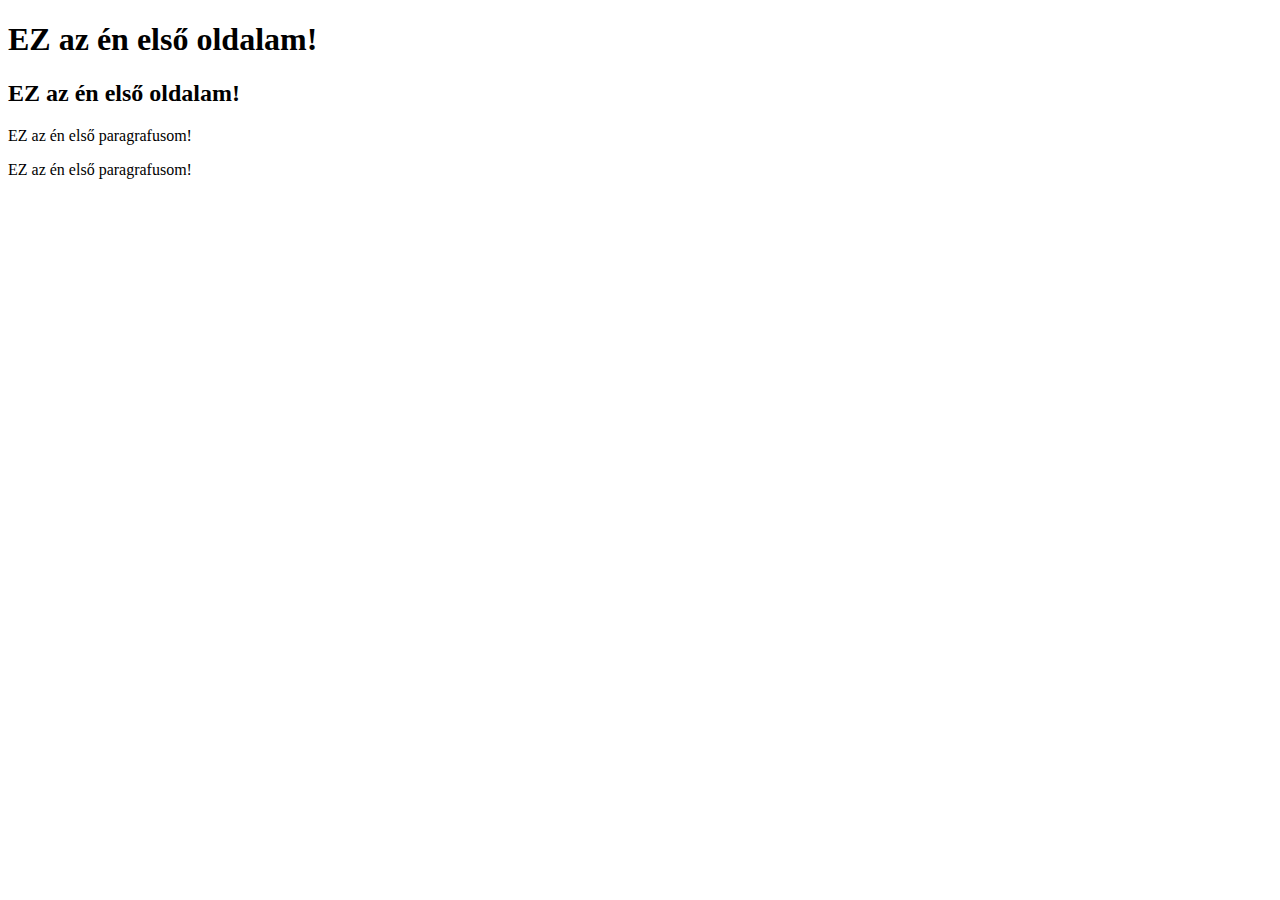
==== index.html @ e7d4182f "uzen" ====
<!DOCTYPE html>
<html lang="en">
<head>
    <meta charset="UTF-8">
    <meta name="viewport" content="width=device-width, initial-scale=1.0">
    <title>Szuper oldal</title>
</head>
<body>
    
    <h1>EZ az én első  oldalam!

    </h1>
    <h2>EZ az én első  oldalam!

    </h2>
    <p>EZ az én első paragrafusom!

    </p>
    <p>EZ az én első paragrafusom!

    </p>
    
</body>
</html>
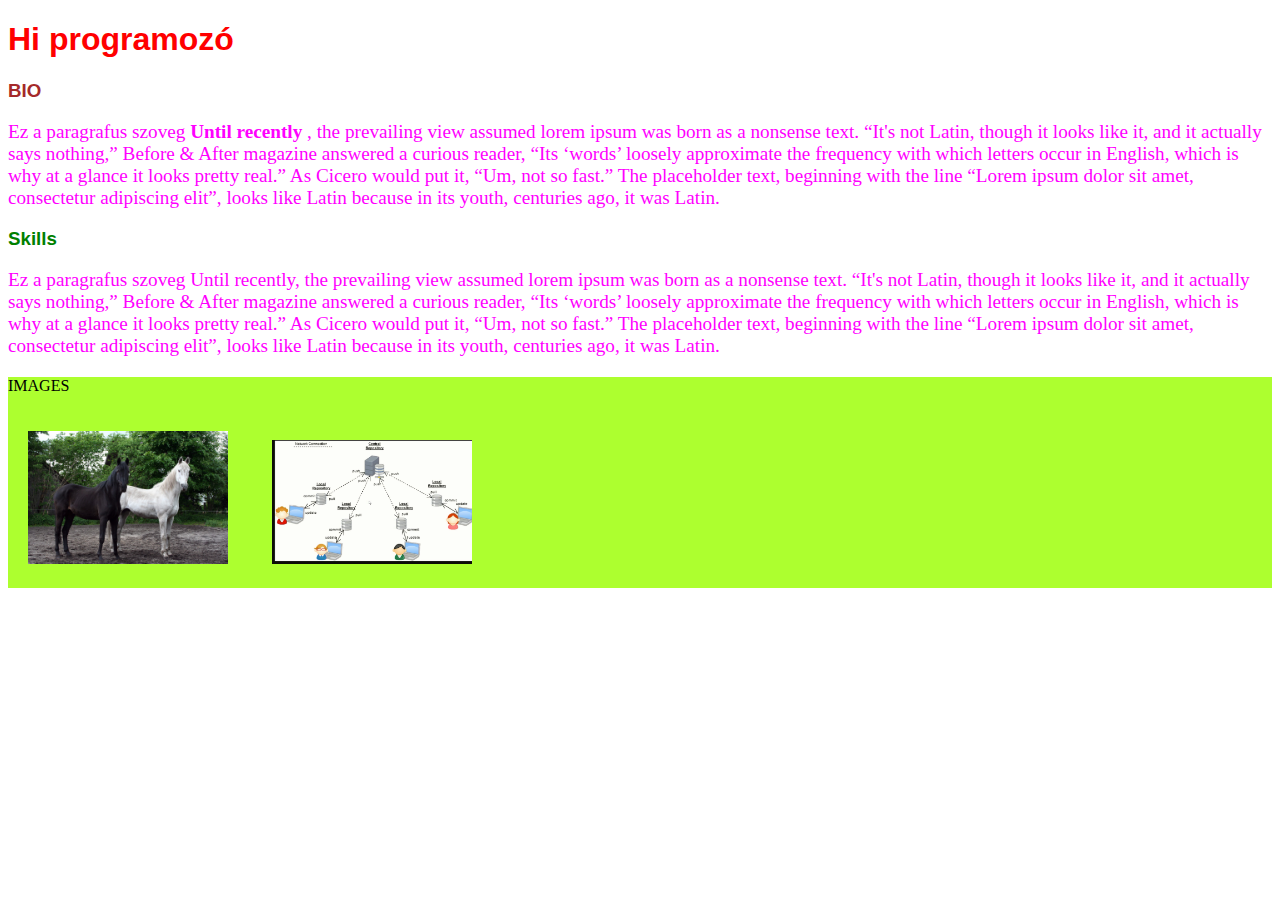
==== commit 23c0a0f1: "folytatas" ====
--- a/index.html
+++ b/index.html
@@ -3,22 +3,42 @@
 <head>
     <meta charset="UTF-8">
     <meta name="viewport" content="width=device-width, initial-scale=1.0">
-    <title>Szuper oldal</title>
-</head>
+    <title>Document</title>
+    <link rel="stylesheet" href="css/style.css">
+    </head>
 <body>
+   <h1 >Hi programozó</h1>
+
     
-    <h1>EZ az én első  oldalam!
+    <h3 id="egyedi1">BIO</h3>
+    <p class="content">
+    Ez a paragrafus szoveg
+   <span class="bold"> Until recently</span> , the prevailing view assumed lorem ipsum was born as a nonsense text. “It's not Latin, though it looks like it, and it actually says nothing,” Before & After magazine answered a curious reader, “Its ‘words’ loosely approximate the frequency with which letters occur in English, which is why at a glance it looks pretty real.”
 
-    </h1>
-    <h2>EZ az én első  oldalam!
+As Cicero would put it, “Um, not so fast.”
 
-    </h2>
-    <p>EZ az én első paragrafusom!
+The placeholder text, beginning with the line “Lorem ipsum dolor sit amet, consectetur adipiscing elit”, looks like Latin because in its youth, centuries ago, it was Latin.
+</p>
+<h3 id="egyedi2"> 
+    Skills
+</h3>
+<p class="content">
+Ez a paragrafus szoveg
+    Until recently, the prevailing view assumed lorem ipsum was born as a nonsense text. “It's not Latin, though it looks like it, and it actually says nothing,” Before & After magazine answered a curious reader, “Its ‘words’ loosely approximate the frequency with which letters occur in English, which is why at a glance it looks pretty real.”
 
-    </p>
-    <p>EZ az én első paragrafusom!
+As Cicero would put it, “Um, not so fast.”
 
-    </p>
+The placeholder text, beginning with the line “Lorem ipsum dolor sit amet, consectetur adipiscing elit”, looks like Latin because in its youth, centuries ago, it was Latin.
+</p>
+<div class="kep_hatter">
+
+
+<p>IMAGES</p>
+<img src="images/horses.jpg" alt="lovak">
+
+<img src="images/magyaraz1.png" alt="github">
+
+</div>
+</body>
     
-</body>
 </html>--- a/css/style.css
+++ b/css/style.css
@@ -0,0 +1,24 @@
+h1{
+    color:red;
+    font-family: 'Lucida Sans', 'Lucida Sans Regular', 'Lucida Grande', 'Lucida Sans Unicode', Geneva, Verdana, sans-serif;
+}
+#egyedi1{
+    color:brown;
+    font-family: 'roboto', 'Segoe UI', Tahoma, Geneva, Verdana, sans-serif;
+}
+#egyedi2{
+    color: green;
+    font-family: 'Roboto',sans-serif;
+}
+.content{
+    color:fuchsia; 
+font-size:larger;
+}
+.bold{ font-weight:bold;}
+.kep_hatter{
+    background-color: greenyellow;
+}
+img {
+width: 200px;
+margin:20px
+}
